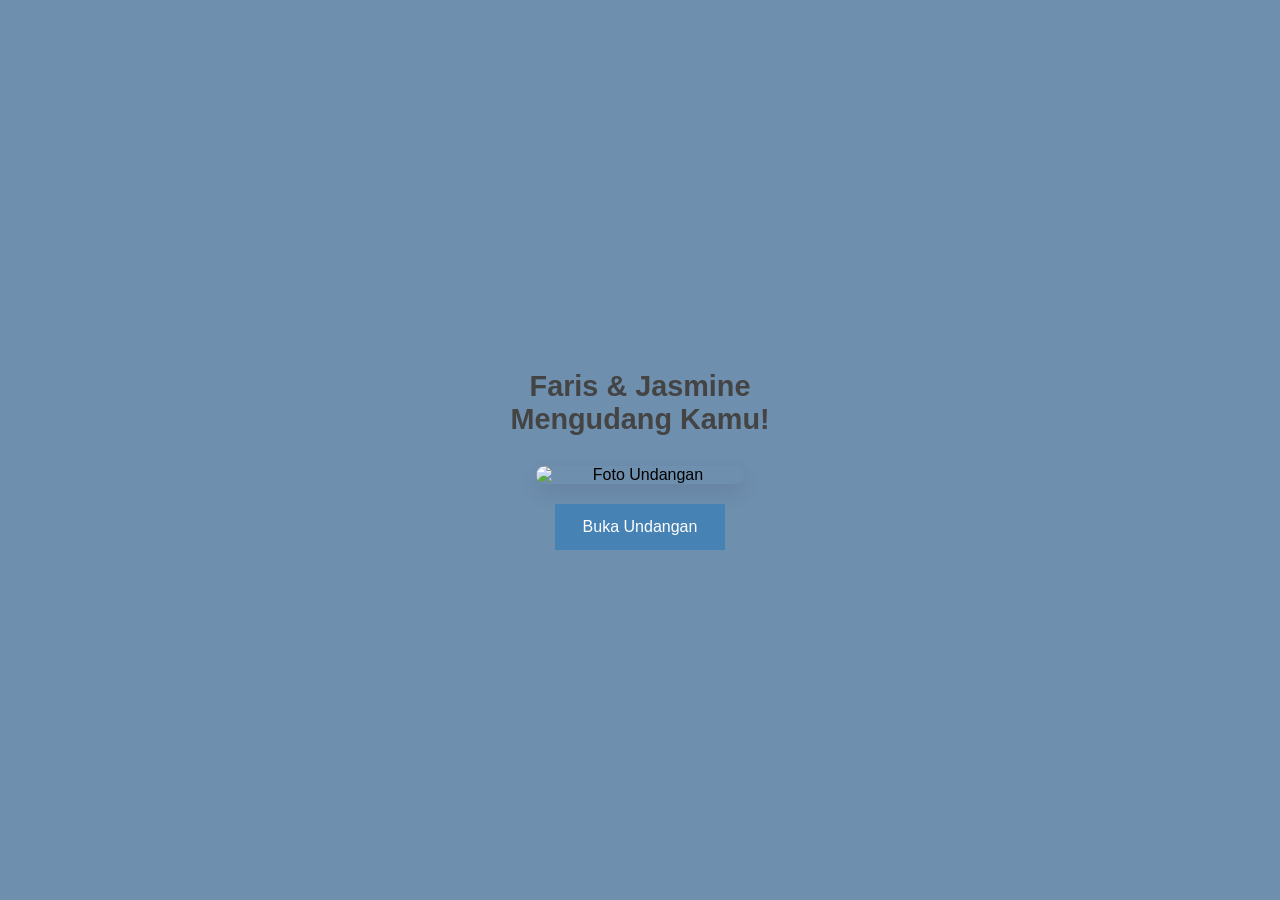
==== index.html @ 722058c4 "Update index.html" ====
<!DOCTYPE html>
<html lang="id">
<head>
  <meta charset="UTF-8">
  <meta name="viewport" content="width=device-width, initial-scale=1.0">
  <meta property="og:image" content="images/chibi-portraits-in-hand-1.png">
  <meta name="description" content="Landing Page Undangan Resepsi Pernikahan Ahmad Faris Asy'arie dan Jasmine Kinanti Putri">
  <meta name="author" content="Ahmad Faris Asy'arie dan Jasmine Kinanti Putri">
  <link rel="shortcut icon" href="icon/favicon.ico" type="image/x-icon">
  <link rel="icon" href="images/icon/favicon.ico" type="image/x-icon">
  <title>Jasmine Kinanti Putri</title>
  <style>
    body {
      margin: 0;
      padding: 0;
      background: #6F8FAF;
      font-family: "Poppins", sans-serif;
      height: 100vh;
      display: flex;
      justify-content: center;
      align-items: center;
      flex-direction: column;
      text-align: center;
    }

    .container {
      display: flex;
      flex-direction: column;
      align-items: center;
      gap: 20px;
      padding: 20px;
    }

    .container img {
      width: 250px;
      max-width: 80%;
      height: auto;
      border-radius: 20px;
      box-shadow: 0 8px 20px rgba(0,0,0,0.1);
      transition: transform 0.3s ease;
    }

    .container img:hover {
      transform: scale(1.05);
    }

    h1 {
      font-size: 1.8rem;
      color: #444;
      margin-bottom: 10px;
    }

    .btn {
      background-color: #4682B4;
      color: white;
      border: none;
      padding: 14px 28px;
      font-size: 1rem;
      cursor: pointer;
      transition: background 0.3s ease, transform 0.2s;
      text-decoration: none;
    }

    .btn:hover {
      background-color: #7393B3;
      transform: translateY(-2px);
    }

    @media (max-width: 600px) {
      h1 {
        font-size: 1.4rem;
      }

      .btn {
        padding: 12px 24px;
        font-size: 0.95rem;
      }
    }
  </style>
</head>
<body>
  <div class="container">
    <h1>Faris &amp; Jasmine<br/>Mengudang Kamu!</h1>
    <img src="images/chibi-portraits-in-hand.png" alt="Foto Undangan">
    <a href="undangan.html" class="btn">Buka Undangan</a>
  </div>
</body>
</html>
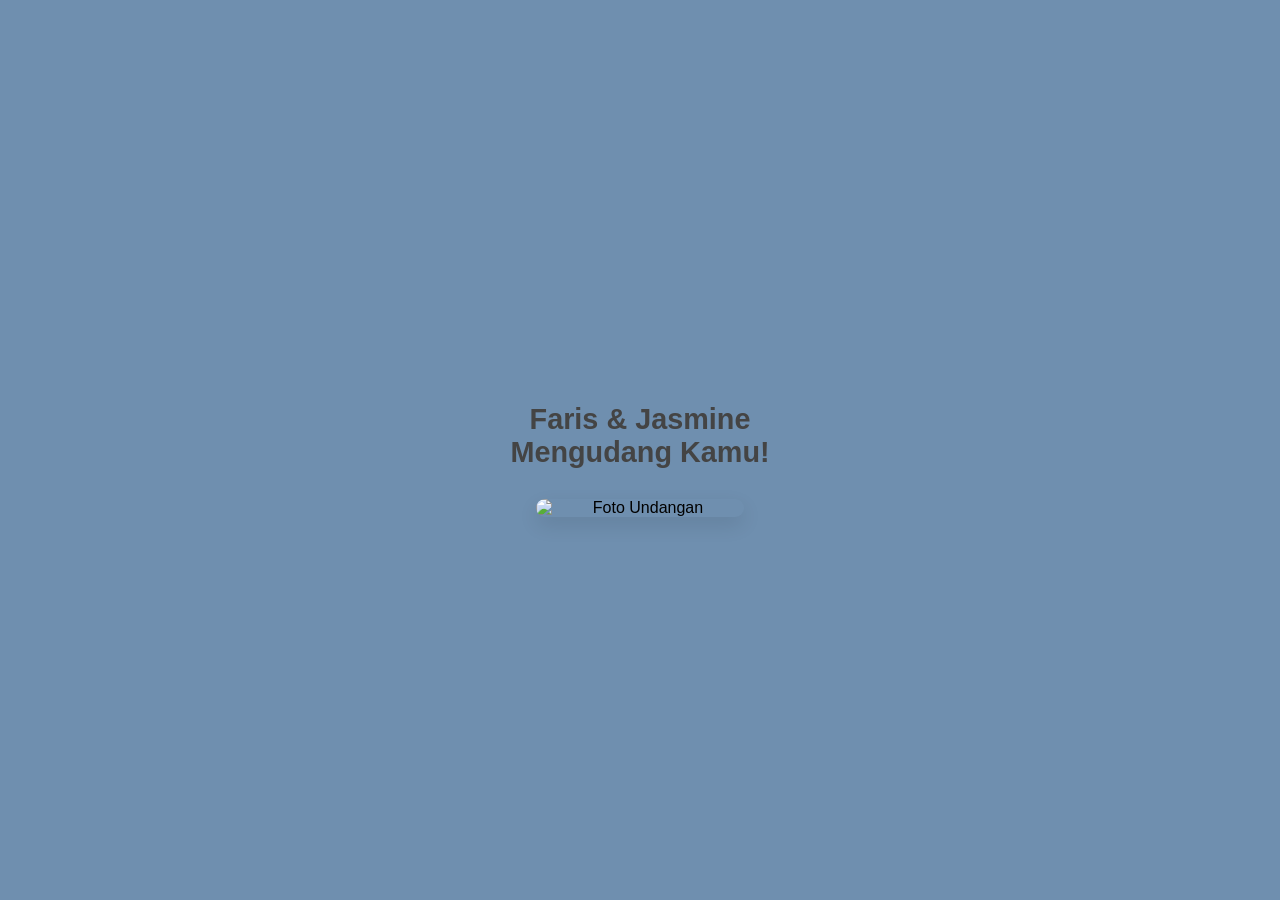
==== commit ec7ef3be: "Update index.html" ====
--- a/index.html
+++ b/index.html
@@ -4,7 +4,7 @@
   <meta charset="UTF-8">
   <meta name="viewport" content="width=device-width, initial-scale=1.0">
   <meta property="og:image" content="images/chibi-portraits-in-hand-1.png">
-  <meta name="description" content="Landing Page Undangan Resepsi Pernikahan Ahmad Faris Asy'arie dan Jasmine Kinanti Putri">
+  <meta name="description" content="Jasmine Kinanti Putri Pages">
   <meta name="author" content="Ahmad Faris Asy'arie dan Jasmine Kinanti Putri">
   <link rel="shortcut icon" href="icon/favicon.ico" type="image/x-icon">
   <link rel="icon" href="images/icon/favicon.ico" type="image/x-icon">
@@ -14,6 +14,10 @@
       margin: 0;
       padding: 0;
       background: #6F8FAF;
+      background-size: cover;
+      background-position: center;
+      background-repeat: no-repeat;
+      background-image: url('https://jasminekinanti.farisasyarie.com/images/Wallpaper.png');
       font-family: "Poppins", sans-serif;
       height: 100vh;
       display: flex;
@@ -82,10 +86,11 @@
   <div class="container">
     <h1>Faris &amp; Jasmine<br/>Mengudang Kamu!</h1>
     <img src="images/chibi-portraits-in-hand.png" alt="Foto Undangan">
-    <a href="undangan.html" class="btn">Buka Undangan</a>
   </div>
 </body>
 </html>
 
 
 
+
+
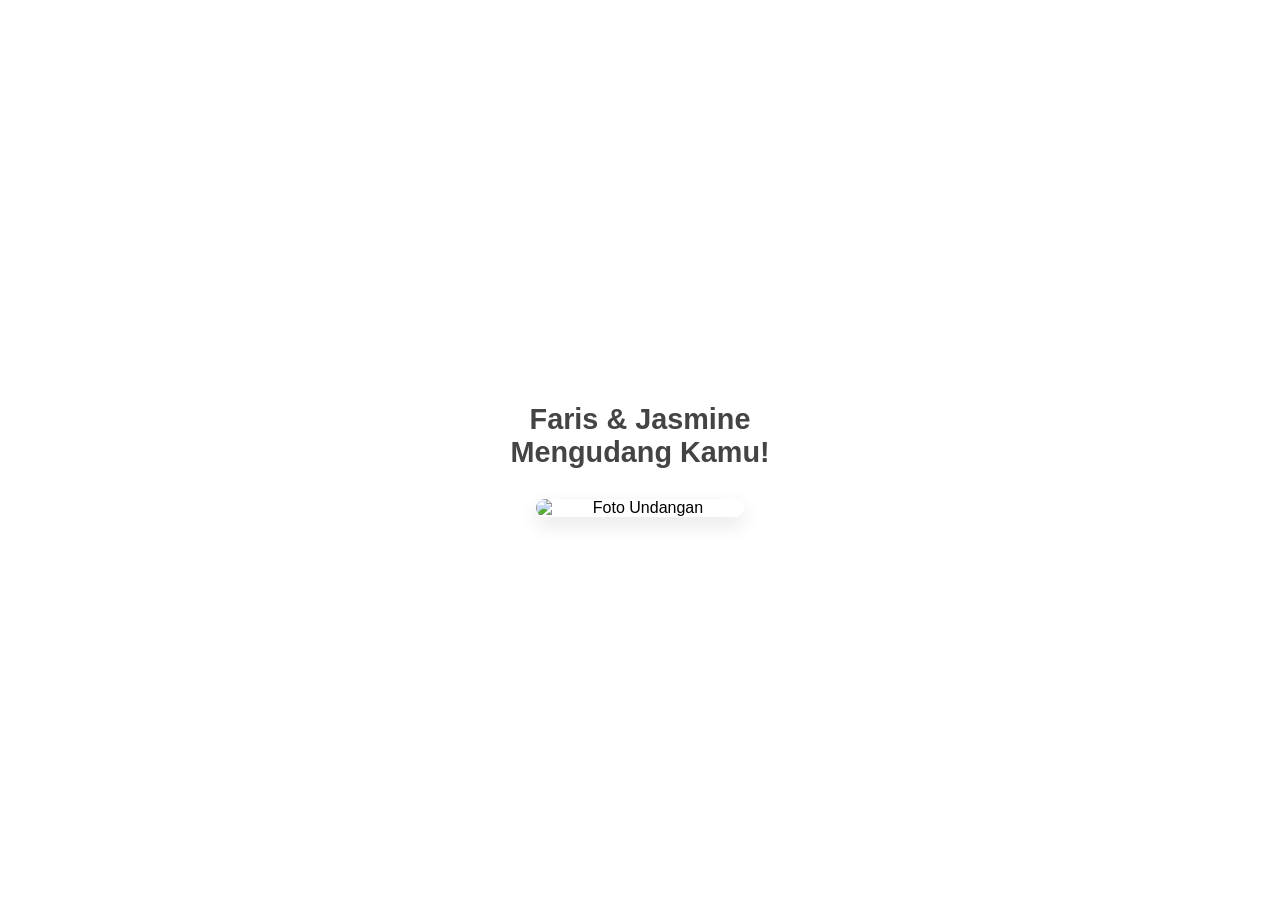
==== commit 00763183: "Update index.html" ====
--- a/index.html
+++ b/index.html
@@ -13,7 +13,7 @@
     body {
       margin: 0;
       padding: 0;
-      background: #6F8FAF;
+      /* background: #6F8FAF; */
       background-size: cover;
       background-position: center;
       background-repeat: no-repeat;
@@ -94,3 +94,4 @@
 
 
 
+
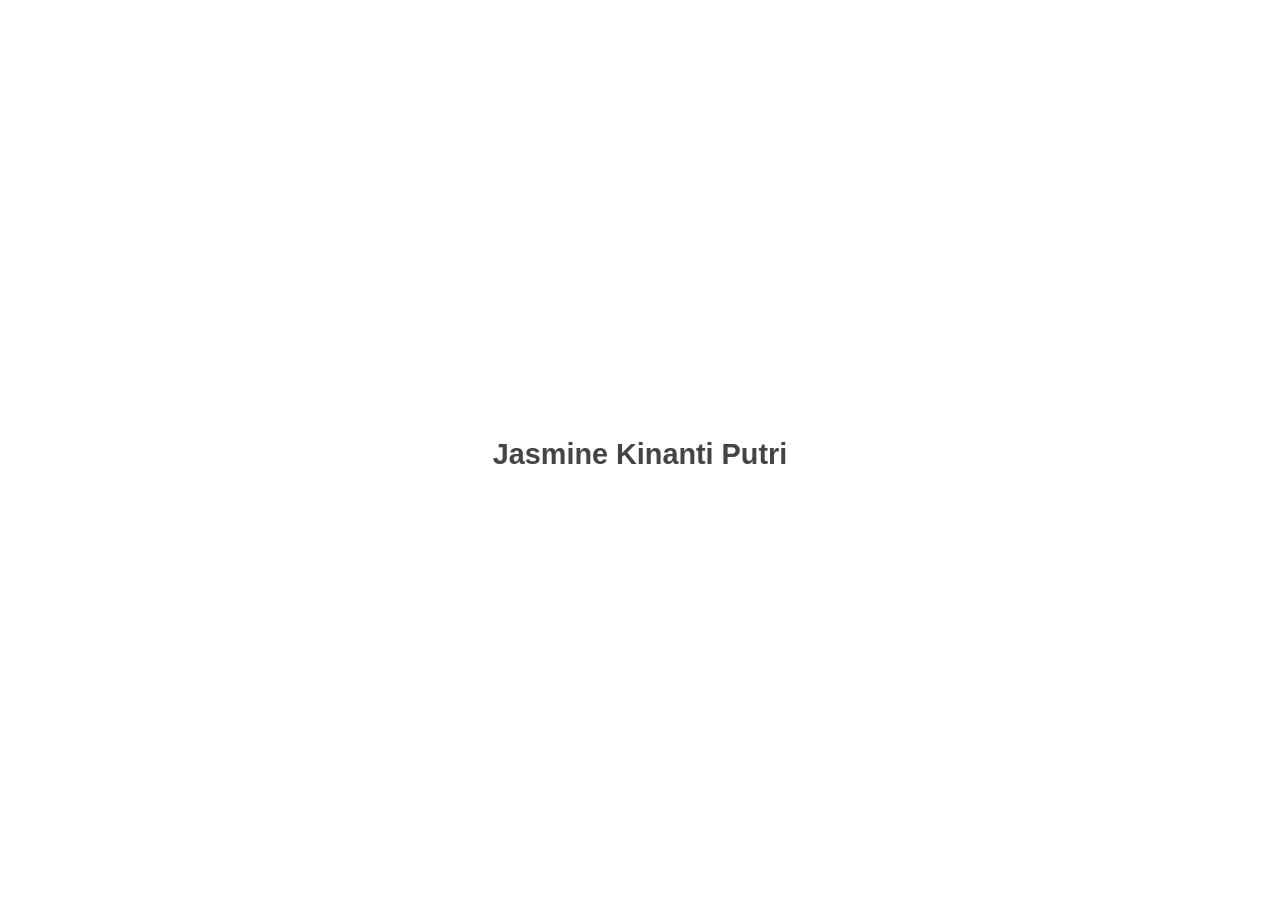
==== commit 0cc41959: "Update index.html" ====
--- a/index.html
+++ b/index.html
@@ -18,6 +18,7 @@
       background-position: center;
       background-repeat: no-repeat;
       background-image: url('https://jasminekinanti.farisasyarie.com/images/Wallpaper.png');
+      background-position: center;
       font-family: "Poppins", sans-serif;
       height: 100vh;
       display: flex;
@@ -84,8 +85,7 @@
 </head>
 <body>
   <div class="container">
-    <h1>Faris &amp; Jasmine<br/>Mengudang Kamu!</h1>
-    <img src="images/chibi-portraits-in-hand.png" alt="Foto Undangan">
+    <h1>Jasmine Kinanti Putri</h1>
   </div>
 </body>
 </html>
@@ -95,3 +95,5 @@
 
 
 
+
+
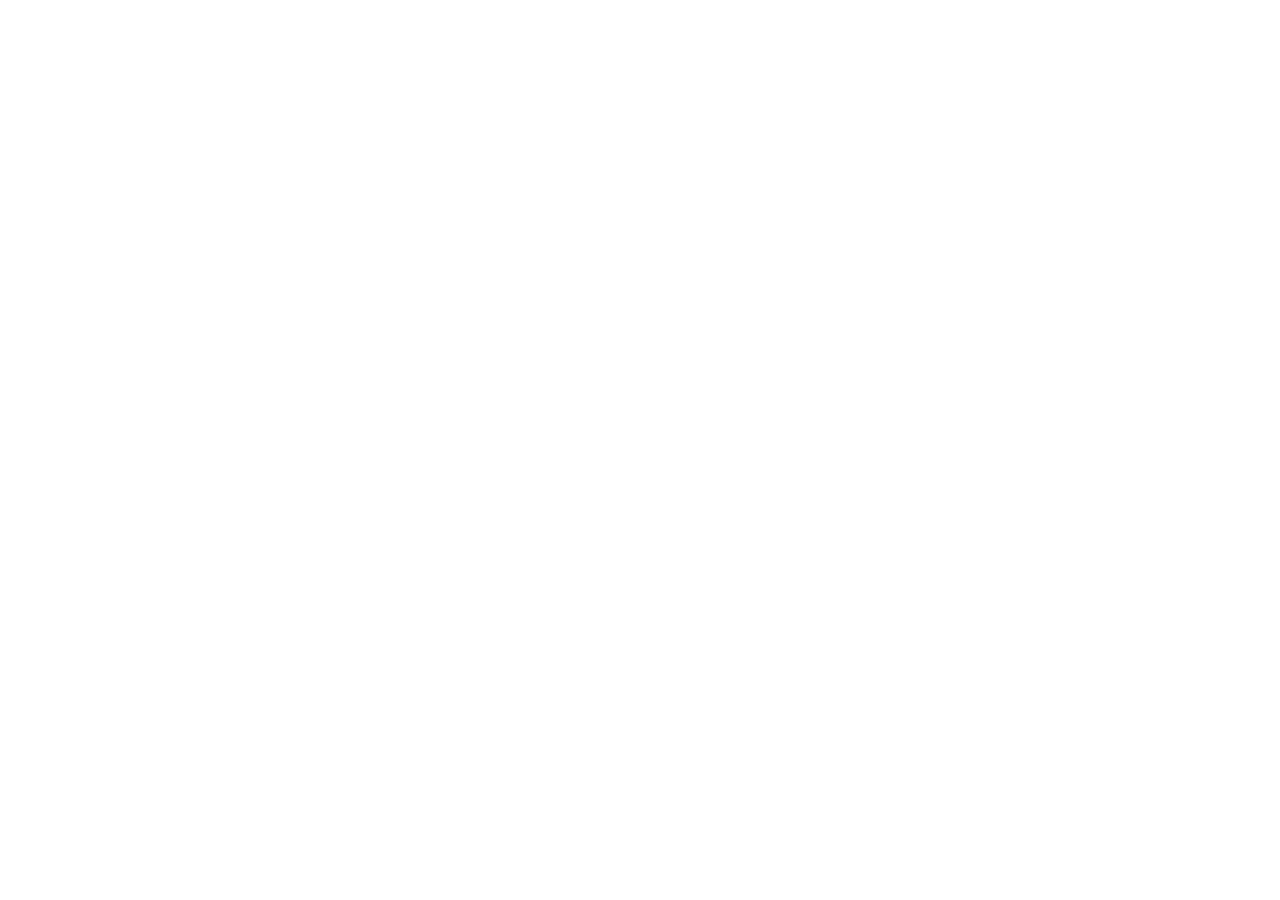
==== commit 95fbab67: "Update index.html" ====
--- a/index.html
+++ b/index.html
@@ -50,8 +50,8 @@
     }
 
     h1 {
-      font-size: 1.8rem;
-      color: #444;
+      font-size: 50px;
+      color: white;
       margin-bottom: 10px;
     }
 
@@ -97,3 +97,4 @@
 
 
 
+
